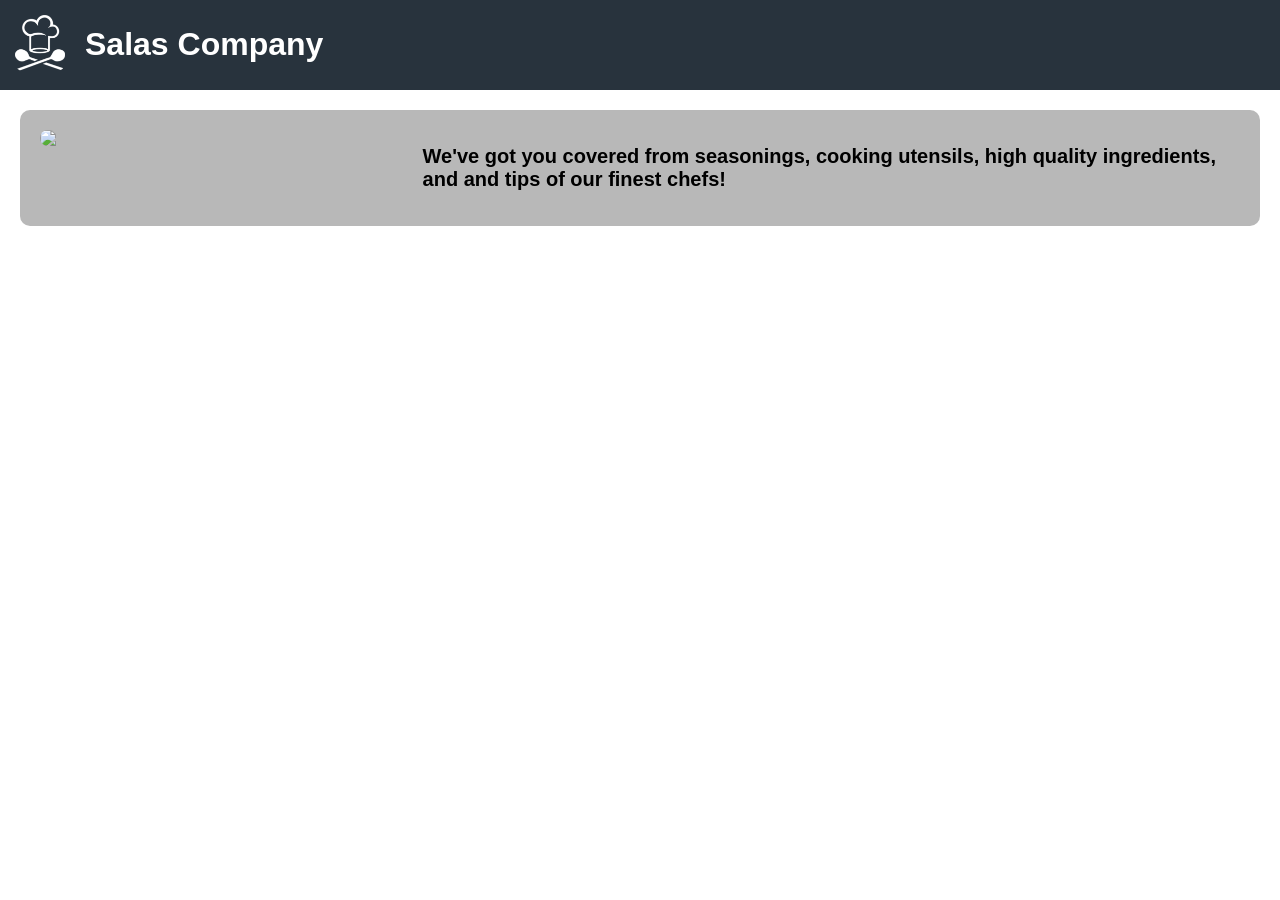
==== index.html @ 49b31288 "Salas company" ====
<!DOCTYPE html>
<title>ABOUT ME</title>
<meta name="viewport" content="width=device-width, inital-scale=1.0">
<html>

<link rel="Stylesheet" href="css/script.css">


    <head>
        <title>Amongus</title>
    </head>

    <body>
        <header>    
        <div class="icon">
          <img src="images/Icon-main.png" width="50">
        </div>    
        
        <h1 style="margin-left: 10px;">Salas Company</h1>
        </header>
    </body>
    
<!--    <nav style="">

        <div style="display: flex; flex-direction: row;">
            <a href="#">Home</a>
            <a href="#">About</a>
            <a href="#">Services</a>
            <a href="#">Contact</a>
        </div>
    </nav>    -->







    <div class="main-content">
         <img src="https://www.tastingtable.com/img/gallery/42-essential-ingredients-for-indian-cooking-full-upgrade/intro-1690478815.jpg" width="500">

    <section>
        <div class="main-content-text">
           
            <Strong>
                We've got you covered from seasonings, cooking utensils, high quality ingredients, and and tips of our finest chefs!
            </Strong>
          </div>        
    </section>
    
    </div>


</html>
---- css/script.css ----
body {
        margin: 0;
        padding: 0;
        font-family: Arial, Helvetica, sans-serif;
    }

    .main-content {
        margin: 20px;
        padding: 0;
        font-family: Arial, Helvetica, sans-serif;
        background-color:rgb(184, 184, 184);
        border-radius: 10px;
    }

    img {
        border-radius: 8px; /* Smooth, rounded corners */
    }

    nav { 
        display: flex; 
        flex-direction: column; 
        font-size: 20px; 
        font-family: Arial, Helvetica, sans-serif; 
        background-color: rgb(59, 75, 90); 
        color: white;
    }

    nav div a{
    text-decoration: none;
    color: #fff;
    margin: 10px;
    }

    header {
        display: flex; 
        flex-direction:row; 
        align-items:flex-start; 
        background-color: rgb(40, 51, 61); 
        color: white; 
        padding: 5px;
    }

    .icon {
        margin: 10px;
    }

    .main-content {
        padding: 20px;
        display: flex;
        flex-direction: row;
        align-items: flex-start;
    }

    .main-content-text {
        font-size: 20px;
         padding: 15px;
    }
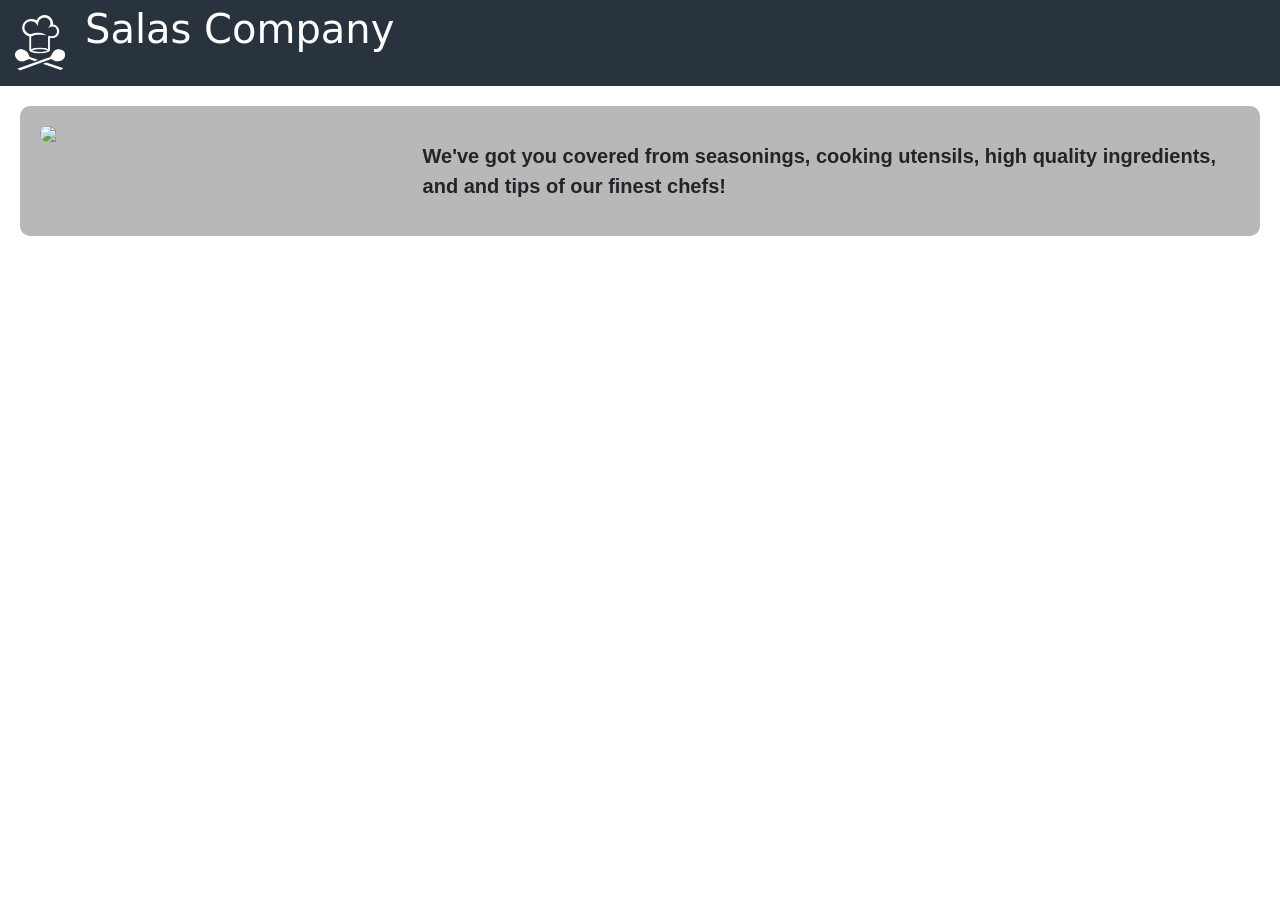
==== commit e1a939f5: "Salas Company" ====
--- a/index.html
+++ b/index.html
@@ -20,21 +20,8 @@
         </header>
     </body>
     
-<!--    <nav style="">
-
-        <div style="display: flex; flex-direction: row;">
-            <a href="#">Home</a>
-            <a href="#">About</a>
-            <a href="#">Services</a>
-            <a href="#">Contact</a>
-        </div>
-    </nav>    -->
-
-
-
-
-
-
+    <link href=https://cdn.jsdelivr.net/npm/bootstrap@5.3.8/dist/css/bootstrap.min.css+         rel="stylesheet">
 
     <div class="main-content">
          <img src="https://www.tastingtable.com/img/gallery/42-essential-ingredients-for-indian-cooking-full-upgrade/intro-1690478815.jpg" width="500">
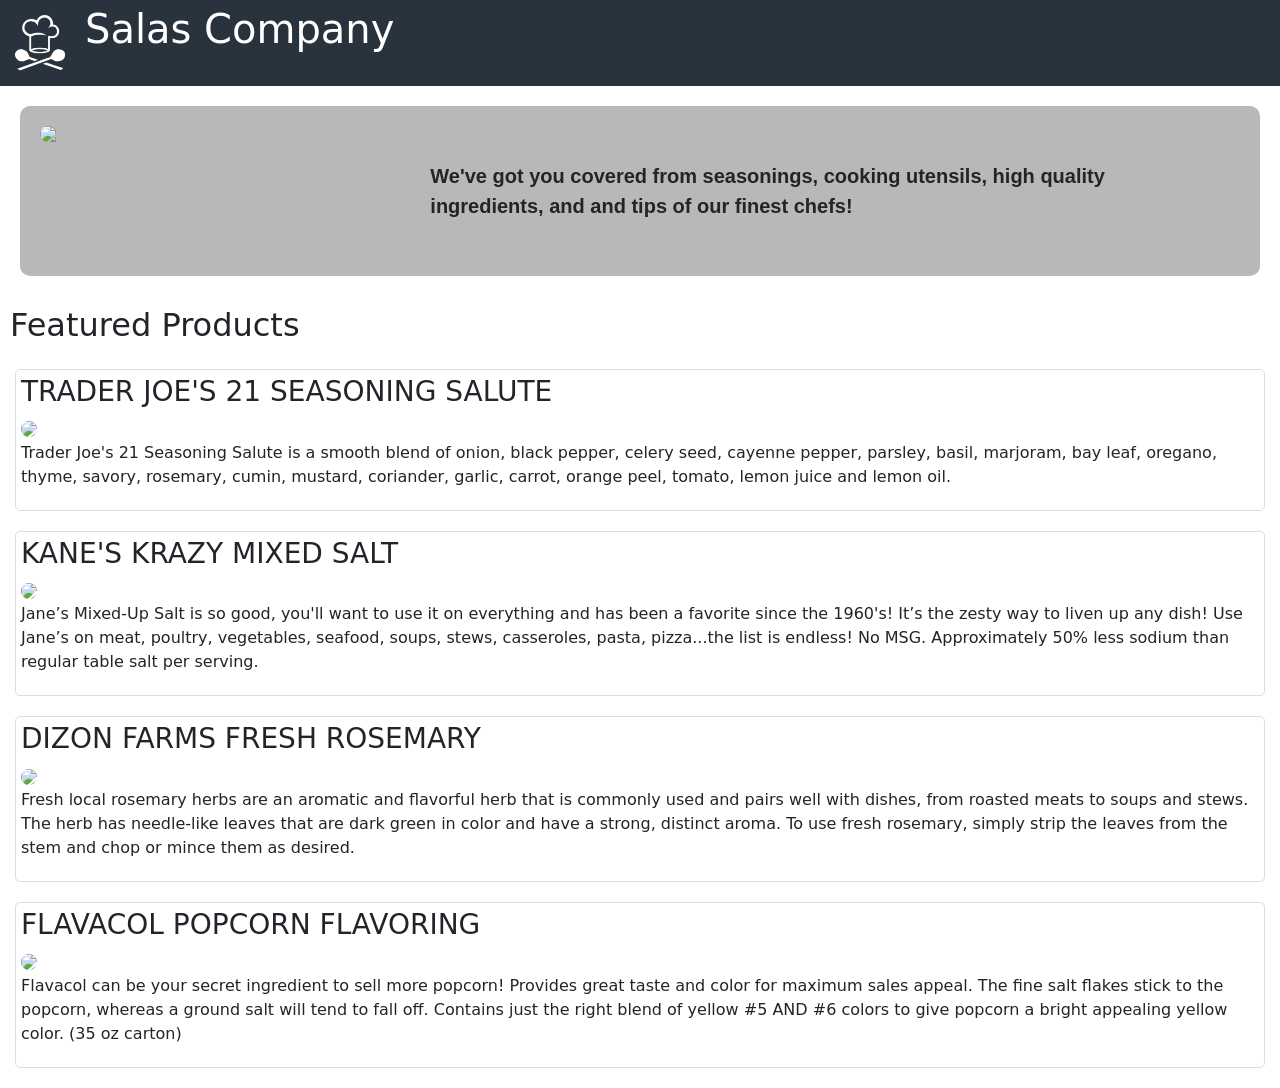
==== commit 7e9f71d3: "Salas Project" ====
--- a/index.html
+++ b/index.html
@@ -37,5 +37,27 @@
     
     </div>
 
+            <h2>Featured Products</h2>
+        <div class="product">
+            <h3>TRADER JOE'S 21 SEASONING SALUTE</h3>
+            <img src="https://images-na.ssl-images-amazon.com/images/I/41Fpl8g3GbL._AC_US1500_.jpg" width="200">
+            <p>Trader Joe's 21 Seasoning Salute is a smooth blend of onion, black pepper, celery seed, cayenne pepper, parsley, basil, marjoram, bay leaf, oregano, thyme, savory, rosemary, cumin, mustard, coriander, garlic, carrot, orange peel, tomato, lemon juice and lemon oil.</p>
+        </div>
+        <div class="product">
+            <h3>KANE'S KRAZY MIXED SALT</h3>
+            <img src="https://i5.walmartimages.com/seo/Jane-s-Krazy-Mixed-up-Original-Salt-Blend-9-5-Oz-Pack-of-3_593806fd-20a2-4d29-ac12-980c6461fb52.499a7208e868239890b86cf48d8058bf.jpeg" width="200">
+            <p>Jane’s Mixed-Up Salt is so good, you'll want to use it on everything and has been a favorite since the 1960's! It’s the zesty way to liven up any dish! Use Jane’s on meat, poultry, vegetables, seafood, soups, stews, casseroles, pasta, pizza...the list is endless! No MSG. Approximately 50% less sodium than regular table salt per serving.</p>
+        </div>
+        <div class="product">
+            <h3>DIZON FARMS FRESH ROSEMARY</h3>
+            <img src="https://media.pickaroo.com/media/thumb/variant_photos/2023/6/10/DDdcVSU6ALrVMxw68VomTz_watermark_400.jpg" width="200">
+            <p>Fresh local rosemary herbs are an aromatic and flavorful herb that is commonly used and pairs well with dishes, from roasted meats to soups and stews. The herb has needle-like leaves that are dark green in color and have a strong, distinct aroma. To use fresh rosemary, simply strip the leaves from the stem and chop or mince them as desired.</p>
+        </div>
+        <div class="product">
+            <h3>FLAVACOL POPCORN FLAVORING</h3>
+            <img src="https://shop.gmpopcorn.com/cdn/shop/files/2045-flavacol-carton.jpg?v=1711569310" width="200">
+            <p>Flavacol can be your secret ingredient to sell more popcorn! Provides great taste and color for maximum sales appeal. The fine salt flakes stick to the popcorn, whereas a ground salt will tend to fall off. Contains just the right blend of yellow #5 AND #6 colors to give popcorn a bright appealing yellow color. (35 oz carton)</p>
+        </div>
+
 
 </html>
--- a/css/script.css
+++ b/css/script.css
@@ -54,4 +54,21 @@
     .main-content-text {
         font-size: 20px;
          padding: 15px;
-    }+    }
+
+    section {
+    padding: 20px;
+    }
+
+    h2 {
+        padding: 10px;
+    }
+
+    .product {
+    background-color: #fff;
+    border: 1px solid #ddd;
+    border-radius: 5px;
+    padding: 5px;
+    margin: 15px;
+    margin-bottom: 20px;
+   }
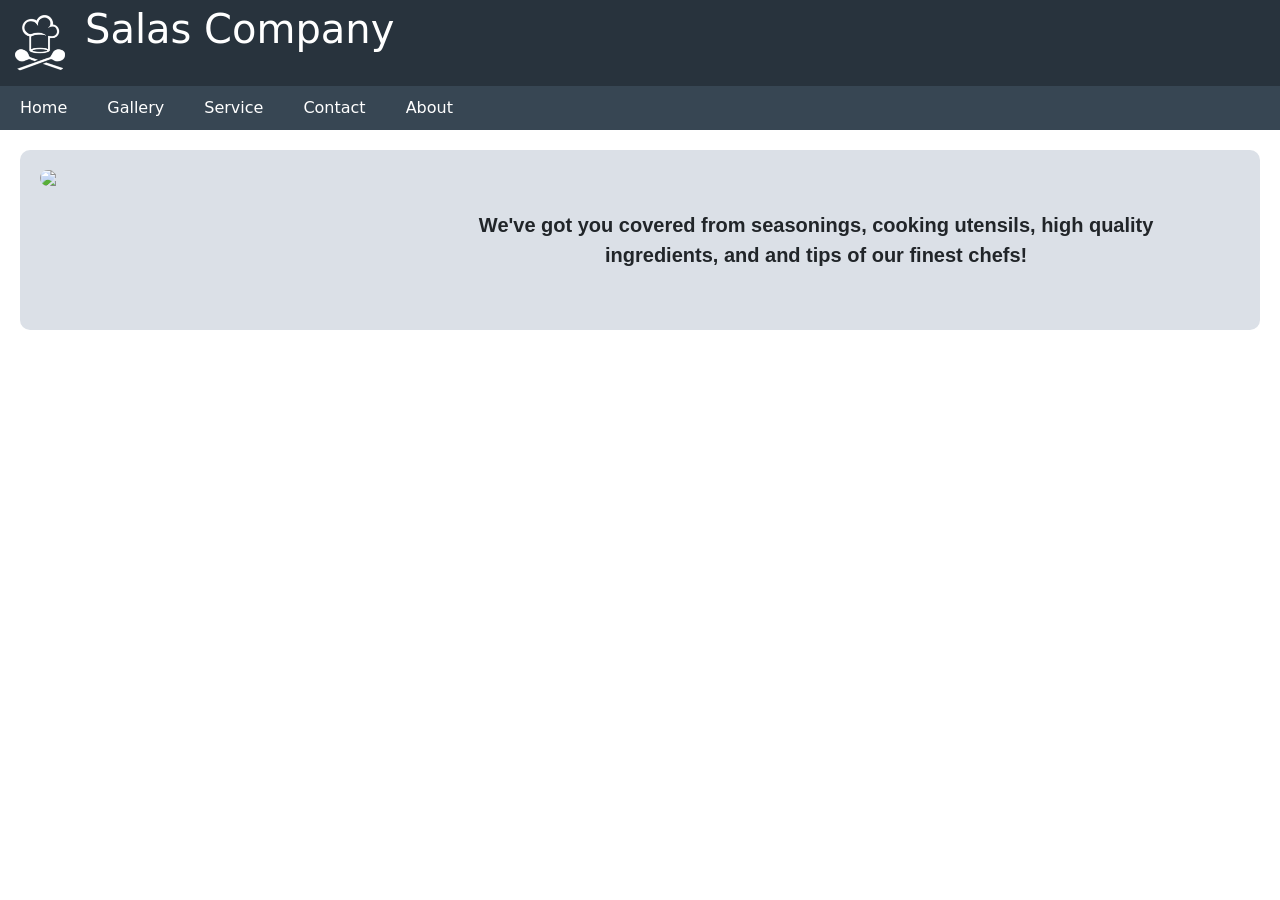
==== commit 634a5009: "Salas Project" ====
--- a/index.html
+++ b/index.html
@@ -3,7 +3,8 @@
 <meta name="viewport" content="width=device-width, inital-scale=1.0">
 <html>
 
-<link rel="Stylesheet" href="css/script.css">
+<link rel="Stylesheet" href="css/script.css"> 
+<link rel="stylesheet" href="font-awesome-4.7.0/css/font-awesome.min.css"> 
 
 
     <head>
@@ -19,9 +20,32 @@
         <h1 style="margin-left: 10px;">Salas Company</h1>
         </header>
     </body>
+
+
+            <div class="Bottom">
+                <ul class="navbar-nav ml-auto">
+                <li class="nav-item">
+                <a href="index.html">Home</a>
+                </li>
+                <li class="nav-item">
+                <a href="pages/gallery.html">Gallery</a>
+                </li>
+                <li class="nav-item">
+                <a href="pages/service.html">Service</a>
+                </li>
+                <li class="nav-item">
+                <a href="pages/contact.html">Contact</a>
+                </li>
+                <li class="nav-item">
+                <a href="pages/about.html">About</a>
+                </li>
+                </ul>                    
+        </div>
+            
     
     <link href=https://cdn.jsdelivr.net/npm/bootstrap@5.3.8/dist/css/bootstrap.min.css          rel="stylesheet">
+
 
     <div class="main-content">
          <img src="https://www.tastingtable.com/img/gallery/42-essential-ingredients-for-indian-cooking-full-upgrade/intro-1690478815.jpg" width="500">
@@ -34,30 +58,9 @@
             </Strong>
           </div>        
     </section>
-    
     </div>
 
-            <h2>Featured Products</h2>
-        <div class="product">
-            <h3>TRADER JOE'S 21 SEASONING SALUTE</h3>
-            <img src="https://images-na.ssl-images-amazon.com/images/I/41Fpl8g3GbL._AC_US1500_.jpg" width="200">
-            <p>Trader Joe's 21 Seasoning Salute is a smooth blend of onion, black pepper, celery seed, cayenne pepper, parsley, basil, marjoram, bay leaf, oregano, thyme, savory, rosemary, cumin, mustard, coriander, garlic, carrot, orange peel, tomato, lemon juice and lemon oil.</p>
-        </div>
-        <div class="product">
-            <h3>KANE'S KRAZY MIXED SALT</h3>
-            <img src="https://i5.walmartimages.com/seo/Jane-s-Krazy-Mixed-up-Original-Salt-Blend-9-5-Oz-Pack-of-3_593806fd-20a2-4d29-ac12-980c6461fb52.499a7208e868239890b86cf48d8058bf.jpeg" width="200">
-            <p>Jane’s Mixed-Up Salt is so good, you'll want to use it on everything and has been a favorite since the 1960's! It’s the zesty way to liven up any dish! Use Jane’s on meat, poultry, vegetables, seafood, soups, stews, casseroles, pasta, pizza...the list is endless! No MSG. Approximately 50% less sodium than regular table salt per serving.</p>
-        </div>
-        <div class="product">
-            <h3>DIZON FARMS FRESH ROSEMARY</h3>
-            <img src="https://media.pickaroo.com/media/thumb/variant_photos/2023/6/10/DDdcVSU6ALrVMxw68VomTz_watermark_400.jpg" width="200">
-            <p>Fresh local rosemary herbs are an aromatic and flavorful herb that is commonly used and pairs well with dishes, from roasted meats to soups and stews. The herb has needle-like leaves that are dark green in color and have a strong, distinct aroma. To use fresh rosemary, simply strip the leaves from the stem and chop or mince them as desired.</p>
-        </div>
-        <div class="product">
-            <h3>FLAVACOL POPCORN FLAVORING</h3>
-            <img src="https://shop.gmpopcorn.com/cdn/shop/files/2045-flavacol-carton.jpg?v=1711569310" width="200">
-            <p>Flavacol can be your secret ingredient to sell more popcorn! Provides great taste and color for maximum sales appeal. The fine salt flakes stick to the popcorn, whereas a ground salt will tend to fall off. Contains just the right blend of yellow #5 AND #6 colors to give popcorn a bright appealing yellow color. (35 oz carton)</p>
-        </div>
+
 
 
 </html>
--- a/css/script.css
+++ b/css/script.css
@@ -8,8 +8,48 @@
         margin: 20px;
         padding: 0;
         font-family: Arial, Helvetica, sans-serif;
-        background-color:rgb(184, 184, 184);
+        background-color:rgb(219, 224, 231);
         border-radius: 10px;
+    }
+
+
+.Bottom {
+    display: flex;
+    justify-content: flex-start;
+    align-items: center;
+    background-color: rgb(55, 70, 83);
+    padding: 10px 20px;
+}
+
+.Bottom ul {
+    display: flex;
+    flex-direction: row;
+    justify-content: flex-start;
+    align-items: center;
+    gap: 40px;
+    list-style: none;
+    padding: 0;
+    margin: 0;
+}
+
+.Bottom li {
+    display: inline-block;
+}
+
+.Bottom a {
+    text-decoration: none;
+    color: white;
+    font-size: 16px;
+}
+
+    nav ul {
+    display: flex;
+    flex-direction: row;
+    justify-content: center;
+    gap: 40px;
+    list-style: none;
+    padding: 0;
+    margin: 0;
     }
 
     img {
@@ -71,4 +111,60 @@
     padding: 5px;
     margin: 15px;
     margin-bottom: 20px;
-   }+   }
+
+   .services {
+    display: grid;
+    grid-template-columns: repeat(auto-fit, minmax(220px, 1fr));
+    gap: 20px;
+    margin-top: 30px;
+}
+
+   .service-card {
+    background: white;
+    padding: 25px;
+    border-radius: 10px;
+    box-shadow: 0 3px 10px #00000012;
+   }
+
+   .service-card h3 {
+    color: #2563eb;
+   }
+
+   main {
+        padding: 20px;  
+    }
+
+            .services {
+            display: flex;
+            justify-content: center;
+            flex-wrap: wrap;
+            gap: 20px;
+        }
+
+        .card {
+            background: white;
+            padding: 20px;
+            width: 220px;
+            border-radius: 10px;
+            box-shadow: 0 2px 8px #ccc;
+        }
+
+        .price {
+            color: #e76f51;
+            font-weight: bold;
+        }
+
+                section {
+            padding: 25px;
+            text-align: center;
+        }
+
+        .about {
+            max-width: 800px;
+            margin: 40px auto;
+            padding: 30px;
+            background-color:rgb(219, 224, 231);
+            border-radius: 10px;
+            box-shadow: 0 2px 8px #ccc;
+        }
